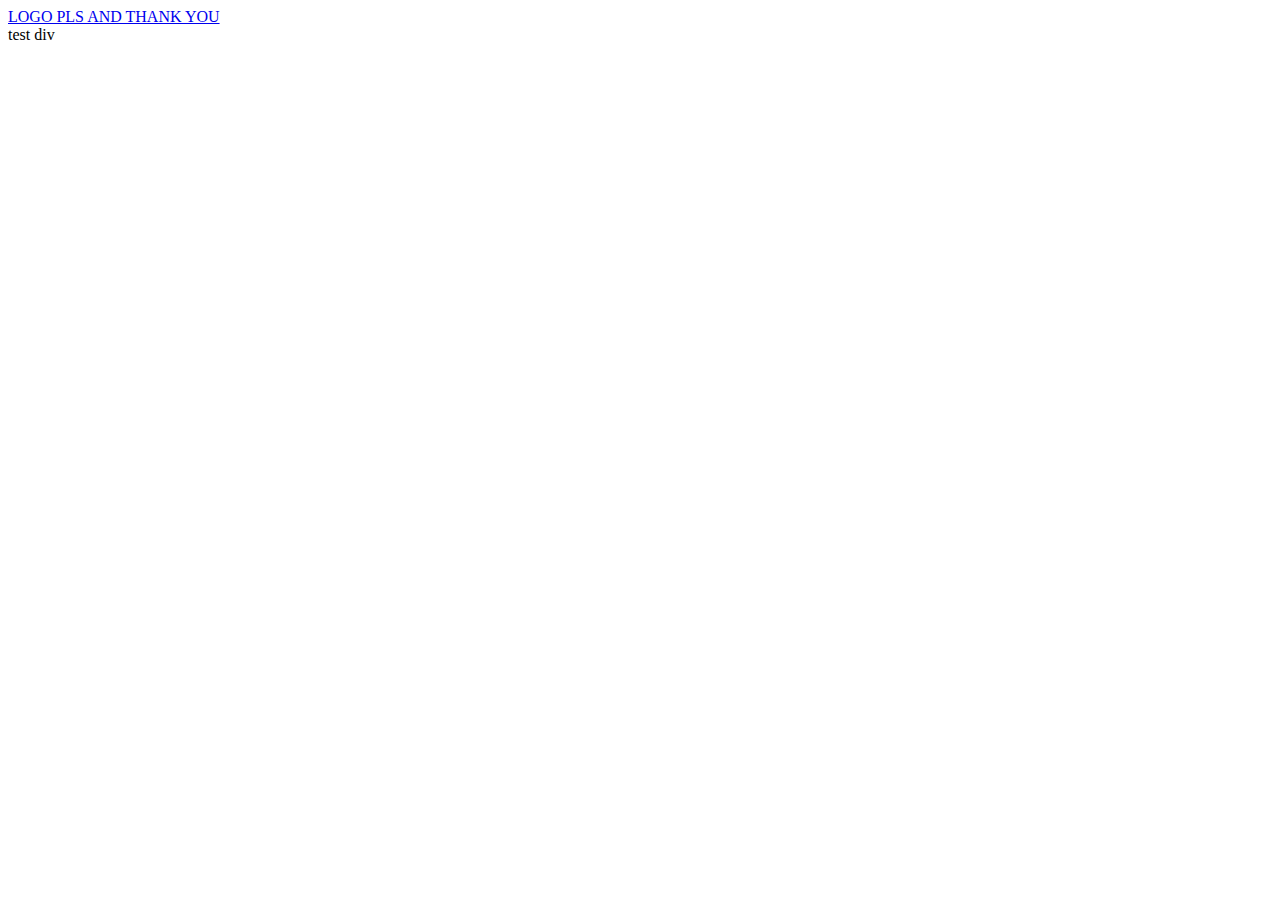
==== index.html @ 3acb9429 "Index and Starter Template" ====
<!DOCTYPE HTML>
<html lang="en">
    <head>
      <meta http-equiv="Content-Type" content="text/html; charset=UTF-8">
      <title>Bitcoin Exchange Index</title>

      <!--Import materialize.css-->
      <link href="css/materialize.min.css" type="text/css" rel="stylesheet"  media="screen,projection"/>
      <link href="css/style.css" type="text/css" rel="stylesheet" media="screen,projection">
      <!--Let browser know website is optimized for mobile-->
      <meta name="viewport" content="width=device-width, initial-scale=1.0, maximum-scale=1.0, user-scalable=no"/>
    </head>

    <body>
      <nav class="light-blue lighten-1" role="navigation">
        <div class="container">
          <div class="nav-wrapper"><a id="logo-container" href="#" class="brand-logo">LOGO PLS AND THANK YOU</a>
            <a href="#" data-activates="nav-mobile" class="button-collapse"><i class="mdi-navigation-menu"></i></a>
          </div>
        </div>
      </nav> <!-- End Nav Bar -->

      <div class="section no-pad-bot" id="index-banner">test div</div>


      <!--Import jQuery before materialize.js-->
      <script type="text/javascript" src="https://code.jquery.com/jquery-2.1.1.min.js"></script>
      <script type="text/javascript" src="js/materialize.min.js"></script>
    </body>
</html>
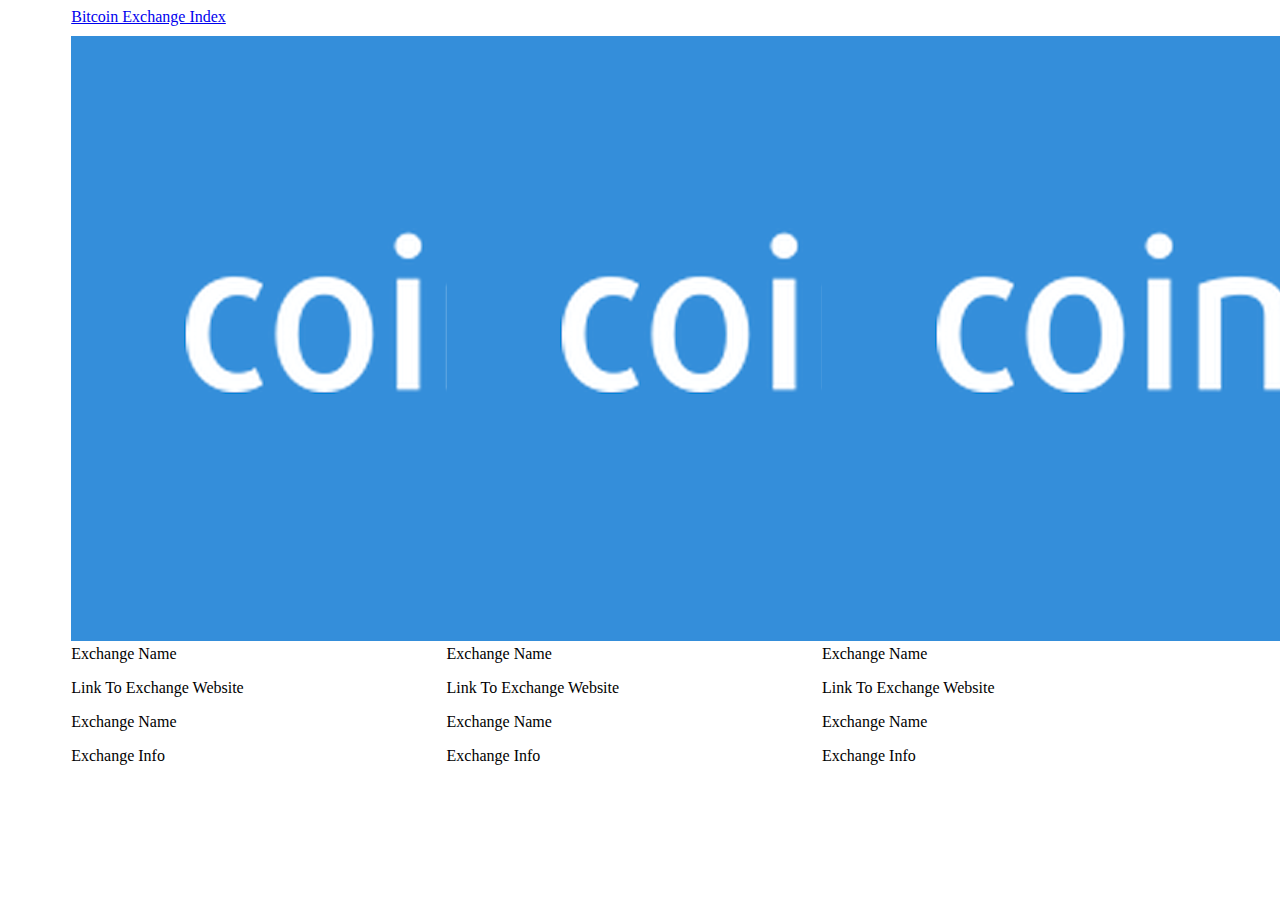
==== commit 6e5dc03b: "First Row" ====
--- a/index.html
+++ b/index.html
@@ -7,21 +7,95 @@
       <!--Import materialize.css-->
       <link href="css/materialize.min.css" type="text/css" rel="stylesheet"  media="screen,projection"/>
       <link href="css/style.css" type="text/css" rel="stylesheet" media="screen,projection">
+      <link href="css/custom.css" type="text/css" rel="stylesheet" media="screen,projection">
       <!--Let browser know website is optimized for mobile-->
       <meta name="viewport" content="width=device-width, initial-scale=1.0, maximum-scale=1.0, user-scalable=no"/>
     </head>
 
     <body>
       <nav class="light-blue lighten-1" role="navigation">
-        <div class="container">
-          <div class="nav-wrapper"><a id="logo-container" href="#" class="brand-logo">LOGO PLS AND THANK YOU</a>
+        <div class="row-container">
+          <div class="nav-wrapper brand-logo"><a id="logo-container" href="#">Bitcoin Exchange Index</a>
             <a href="#" data-activates="nav-mobile" class="button-collapse"><i class="mdi-navigation-menu"></i></a>
           </div>
         </div>
       </nav> <!-- End Nav Bar -->
 
-      <div class="section no-pad-bot" id="index-banner">test div</div>
+      <!-- Cards -->
+      <div> <!-- entire body page div -->
 
+        <div class="row-container"> <!-- ROW 01-->
+            <div class="card card-division"> <!-- CARD -->
+
+              <div class="card-image waves-effect waves-block waves-light">
+                <img class="activator responsive-img" src="images/ex01.jpg">
+              </div>
+
+              <div class="card-content">
+                <span class="card-title activator grey-text text-darken-4">
+                  Exchange Name <i class="mdi-navigation-more-vert right"></i>
+                </span>
+                <p>Link To Exchange Website</p>
+              </div>
+
+              <div class="card-reveal">
+                <span class="card-title grey-text text-darken-4">
+                  Exchange Name <i class="mdi-navigation-close right"></i>
+                </span>
+                <p> Exchange Info</p>
+              </div>
+
+            </div> <!-- Card End -->
+
+            <div class="card card-division"> <!-- CARD -->
+
+              <div class="card-image waves-effect waves-block waves-light">
+                <img class="activator responsive-img" src="images/ex01.jpg">
+              </div>
+
+              <div class="card-content">
+                <span class="card-title activator grey-text text-darken-4">
+                  Exchange Name <i class="mdi-navigation-more-vert right"></i>
+                </span>
+                <p>Link To Exchange Website</p>
+              </div>
+
+              <div class="card-reveal">
+                <span class="card-title grey-text text-darken-4">
+                  Exchange Name <i class="mdi-navigation-close right"></i>
+                </span>
+                <p> Exchange Info</p>
+              </div>
+
+            </div> <!-- Card End -->
+
+            <div class="card card-division"> <!-- CARD -->
+
+              <div class="card-image waves-effect waves-block waves-light">
+                <img class="activator responsive-img" src="images/ex01.jpg">
+              </div>
+
+              <div class="card-content">
+                <span class="card-title activator grey-text text-darken-4">
+                  Exchange Name <i class="mdi-navigation-more-vert right"></i>
+                </span>
+                <p>Link To Exchange Website</p>
+              </div>
+
+              <div class="card-reveal">
+                <span class="card-title grey-text text-darken-4">
+                  Exchange Name <i class="mdi-navigation-close right"></i>
+                </span>
+                <p> Exchange Info</p>
+              </div>
+
+            </div> <!-- Card End -->
+
+
+        </div> <!-- END ROW 01 -->
+
+        <div class="left-container"></div>
+      </div>
 
       <!--Import jQuery before materialize.js-->
       <script type="text/javascript" src="https://code.jquery.com/jquery-2.1.1.min.js"></script>
--- a/css/custom.css
+++ b/css/custom.css
@@ -0,0 +1,13 @@
+.card-division{
+float:left;
+padding-top:10px;
+margin-right: 3%;
+width:  30%;
+height: 30%;
+}
+
+.row-container {
+  margin-left:auto;
+  margin-right:auto;
+  padding: 0 1.5rem;
+  width: 90%; }
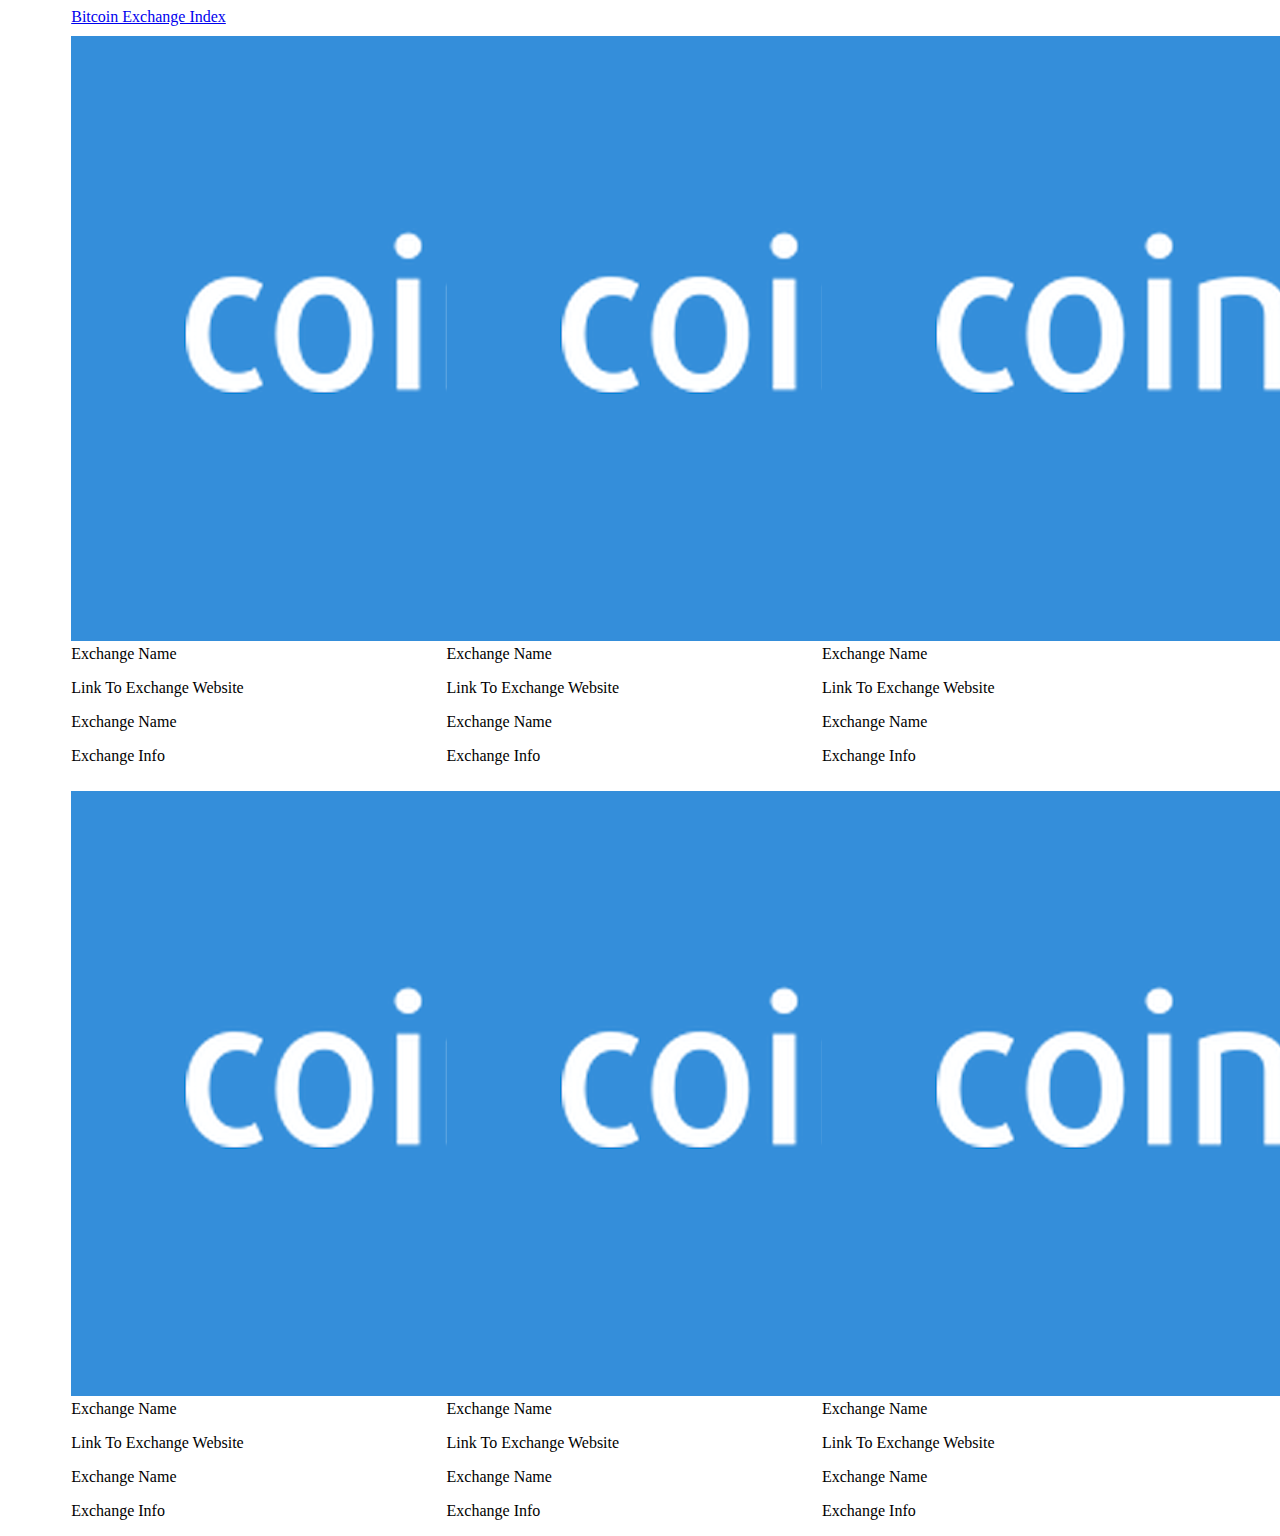
==== commit 6c6c4d26: "Added Exchanges.txt" ====
--- a/index.html
+++ b/index.html
@@ -93,9 +93,85 @@
 
 
         </div> <!-- END ROW 01 -->
+        <!--
+        ~~~~~~~~~~~~~~~~~~~~~~~~~~~~~~~~~~~~~~~~~~~~~
+        -->
 
-        <div class="left-container"></div>
-      </div>
+        <div class="row-container"> <!-- ROW 01-->
+            <div class="card card-division"> <!-- CARD -->
+
+              <div class="card-image waves-effect waves-block waves-light">
+                <img class="activator responsive-img" src="images/ex01.jpg">
+              </div>
+
+              <div class="card-content">
+                <span class="card-title activator grey-text text-darken-4">
+                  Exchange Name <i class="mdi-navigation-more-vert right"></i>
+                </span>
+                <p>Link To Exchange Website</p>
+              </div>
+
+              <div class="card-reveal">
+                <span class="card-title grey-text text-darken-4">
+                  Exchange Name <i class="mdi-navigation-close right"></i>
+                </span>
+                <p> Exchange Info</p>
+              </div>
+
+            </div> <!-- Card End -->
+
+            <div class="card card-division"> <!-- CARD -->
+
+              <div class="card-image waves-effect waves-block waves-light">
+                <img class="activator responsive-img" src="images/ex01.jpg">
+              </div>
+
+              <div class="card-content">
+                <span class="card-title activator grey-text text-darken-4">
+                  Exchange Name <i class="mdi-navigation-more-vert right"></i>
+                </span>
+                <p>Link To Exchange Website</p>
+              </div>
+
+              <div class="card-reveal">
+                <span class="card-title grey-text text-darken-4">
+                  Exchange Name <i class="mdi-navigation-close right"></i>
+                </span>
+                <p> Exchange Info</p>
+              </div>
+
+            </div> <!-- Card End -->
+
+            <div class="card card-division"> <!-- CARD -->
+
+              <div class="card-image waves-effect waves-block waves-light">
+                <img class="activator responsive-img" src="images/ex01.jpg">
+              </div>
+
+              <div class="card-content">
+                <span class="card-title activator grey-text text-darken-4">
+                  Exchange Name <i class="mdi-navigation-more-vert right"></i>
+                </span>
+                <p>Link To Exchange Website</p>
+              </div>
+
+              <div class="card-reveal">
+                <span class="card-title grey-text text-darken-4">
+                  Exchange Name <i class="mdi-navigation-close right"></i>
+                </span>
+                <p> Exchange Info</p>
+              </div>
+
+            </div> <!-- Card End -->
+
+
+        </div> <!-- END ROW 01 -->
+
+
+
+
+
+      </div> <!--end body div -->
 
       <!--Import jQuery before materialize.js-->
       <script type="text/javascript" src="https://code.jquery.com/jquery-2.1.1.min.js"></script>
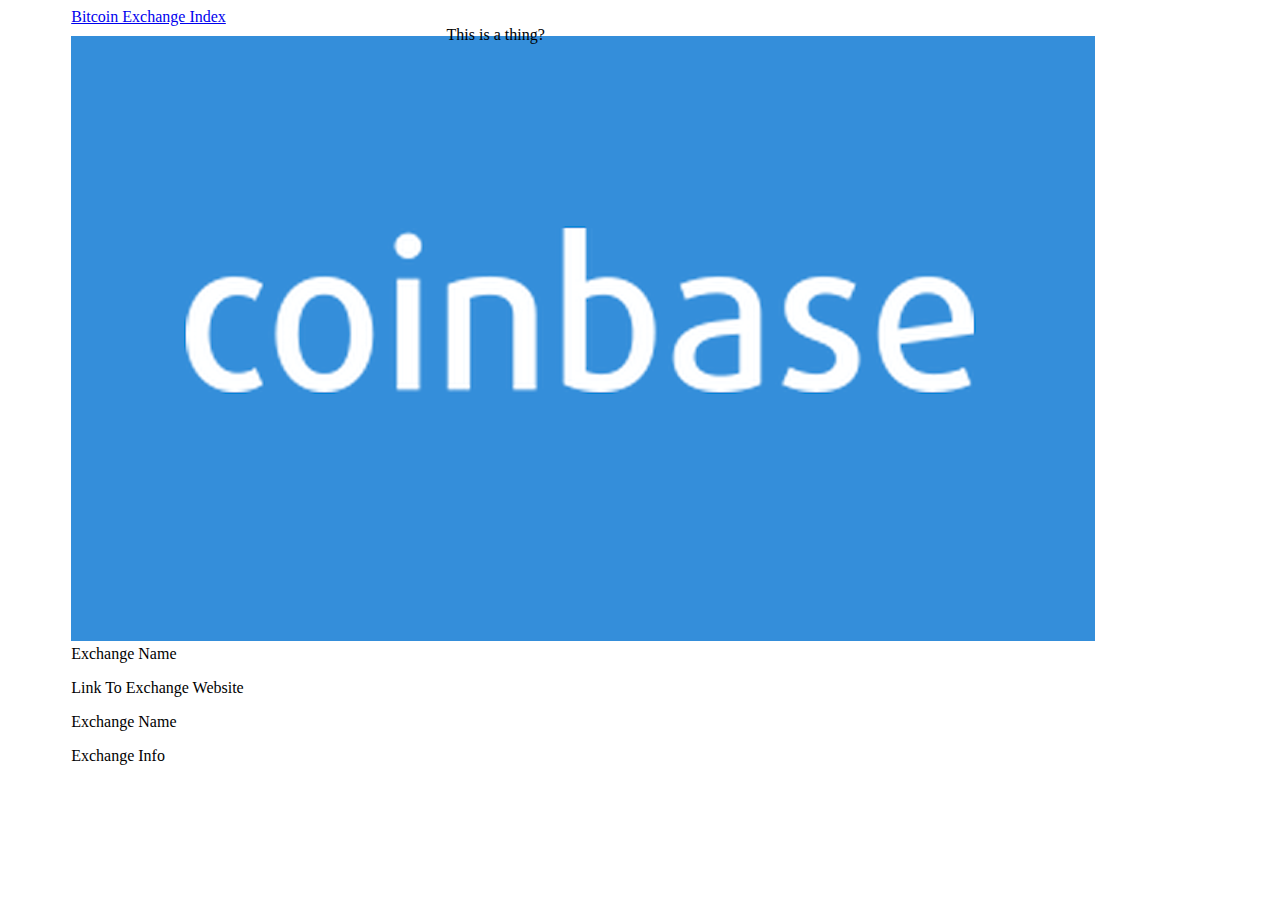
==== commit 87b7b98e: "Updated Parser.js" ====
--- a/index.html
+++ b/index.html
@@ -6,10 +6,15 @@
 
       <!--Import materialize.css-->
       <link href="css/materialize.min.css" type="text/css" rel="stylesheet"  media="screen,projection"/>
-      <link href="css/style.css" type="text/css" rel="stylesheet" media="screen,projection">
       <link href="css/custom.css" type="text/css" rel="stylesheet" media="screen,projection">
+
       <!--Let browser know website is optimized for mobile-->
       <meta name="viewport" content="width=device-width, initial-scale=1.0, maximum-scale=1.0, user-scalable=no"/>
+
+      <!--Import jQuery before materialize.js-->
+      <script type="text/javascript" src="https://code.jquery.com/jquery-2.1.1.min.js"></script>
+      <script type="text/javascript" src="js/materialize.min.js"></script>
+      <script type="text/javascript" src="js/exchangesParser.js"></script>
     </head>
 
     <body>
@@ -22,159 +27,62 @@
       </nav> <!-- End Nav Bar -->
 
       <!-- Cards -->
-      <div> <!-- entire body page div -->
+      <div class="row-container"> <!-- entire body page div -->
+        <div class="card card-division"> <!-- CARD -->
 
-        <div class="row-container"> <!-- ROW 01-->
-            <div class="card card-division"> <!-- CARD -->
+          <div class="card-image waves-effect waves-block waves-light">
+            <img class="activator responsive-img" src="images/coinbase.jpg">
+          </div>
 
-              <div class="card-image waves-effect waves-block waves-light">
-                <img class="activator responsive-img" src="images/ex01.jpg">
-              </div>
+          <div class="card-content">
+            <span class="card-title activator grey-text text-darken-4">
+              Exchange Name <i class="mdi-navigation-more-vert right"></i>
+            </span>
+            <p>Link To Exchange Website</p>
+          </div>
 
-              <div class="card-content">
-                <span class="card-title activator grey-text text-darken-4">
-                  Exchange Name <i class="mdi-navigation-more-vert right"></i>
-                </span>
-                <p>Link To Exchange Website</p>
-              </div>
+          <div class="card-reveal">
+            <span class="card-title grey-text text-darken-4">
+              Exchange Name <i class="mdi-navigation-close right"></i>
+            </span>
+            <p> Exchange Info</p>
+          </div>
+        </div> <!-- Card End -->
 
-              <div class="card-reveal">
-                <span class="card-title grey-text text-darken-4">
-                  Exchange Name <i class="mdi-navigation-close right"></i>
-                </span>
-                <p> Exchange Info</p>
-              </div>
-
-            </div> <!-- Card End -->
-
-            <div class="card card-division"> <!-- CARD -->
-
-              <div class="card-image waves-effect waves-block waves-light">
-                <img class="activator responsive-img" src="images/ex01.jpg">
-              </div>
-
-              <div class="card-content">
-                <span class="card-title activator grey-text text-darken-4">
-                  Exchange Name <i class="mdi-navigation-more-vert right"></i>
-                </span>
-                <p>Link To Exchange Website</p>
-              </div>
-
-              <div class="card-reveal">
-                <span class="card-title grey-text text-darken-4">
-                  Exchange Name <i class="mdi-navigation-close right"></i>
-                </span>
-                <p> Exchange Info</p>
-              </div>
-
-            </div> <!-- Card End -->
-
-            <div class="card card-division"> <!-- CARD -->
-
-              <div class="card-image waves-effect waves-block waves-light">
-                <img class="activator responsive-img" src="images/ex01.jpg">
-              </div>
-
-              <div class="card-content">
-                <span class="card-title activator grey-text text-darken-4">
-                  Exchange Name <i class="mdi-navigation-more-vert right"></i>
-                </span>
-                <p>Link To Exchange Website</p>
-              </div>
-
-              <div class="card-reveal">
-                <span class="card-title grey-text text-darken-4">
-                  Exchange Name <i class="mdi-navigation-close right"></i>
-                </span>
-                <p> Exchange Info</p>
-              </div>
-
-            </div> <!-- Card End -->
-
-
-        </div> <!-- END ROW 01 -->
-        <!--
-        ~~~~~~~~~~~~~~~~~~~~~~~~~~~~~~~~~~~~~~~~~~~~~
-        -->
-
-        <div class="row-container"> <!-- ROW 01-->
-            <div class="card card-division"> <!-- CARD -->
-
-              <div class="card-image waves-effect waves-block waves-light">
-                <img class="activator responsive-img" src="images/ex01.jpg">
-              </div>
-
-              <div class="card-content">
-                <span class="card-title activator grey-text text-darken-4">
-                  Exchange Name <i class="mdi-navigation-more-vert right"></i>
-                </span>
-                <p>Link To Exchange Website</p>
-              </div>
-
-              <div class="card-reveal">
-                <span class="card-title grey-text text-darken-4">
-                  Exchange Name <i class="mdi-navigation-close right"></i>
-                </span>
-                <p> Exchange Info</p>
-              </div>
-
-            </div> <!-- Card End -->
-
-            <div class="card card-division"> <!-- CARD -->
-
-              <div class="card-image waves-effect waves-block waves-light">
-                <img class="activator responsive-img" src="images/ex01.jpg">
-              </div>
-
-              <div class="card-content">
-                <span class="card-title activator grey-text text-darken-4">
-                  Exchange Name <i class="mdi-navigation-more-vert right"></i>
-                </span>
-                <p>Link To Exchange Website</p>
-              </div>
-
-              <div class="card-reveal">
-                <span class="card-title grey-text text-darken-4">
-                  Exchange Name <i class="mdi-navigation-close right"></i>
-                </span>
-                <p> Exchange Info</p>
-              </div>
-
-            </div> <!-- Card End -->
-
-            <div class="card card-division"> <!-- CARD -->
-
-              <div class="card-image waves-effect waves-block waves-light">
-                <img class="activator responsive-img" src="images/ex01.jpg">
-              </div>
-
-              <div class="card-content">
-                <span class="card-title activator grey-text text-darken-4">
-                  Exchange Name <i class="mdi-navigation-more-vert right"></i>
-                </span>
-                <p>Link To Exchange Website</p>
-              </div>
-
-              <div class="card-reveal">
-                <span class="card-title grey-text text-darken-4">
-                  Exchange Name <i class="mdi-navigation-close right"></i>
-                </span>
-                <p> Exchange Info</p>
-              </div>
-
-            </div> <!-- Card End -->
-
-
-        </div> <!-- END ROW 01 -->
+        <div id="label">This is a thing?</div>
+      </div>
 
 
 
 
 
-      </div> <!--end body div -->
+      <!--
+      <footer class="page-footer">
+        <div class="container">
+          <div class="row">
+            <div class="col l6 s12">
+              <h5 class="white-text">Footer Content</h5>
+              <p class="grey-text text-lighten-4">You can use rows and columns here to organize your footer content.</p>
+            </div>
+            <div class="col l4 offset-l2 s12">
+              <h5 class="white-text">Links</h5>
+              <ul>
+                <li><a class="grey-text text-lighten-3" href="#!">Link 1</a></li>
+                <li><a class="grey-text text-lighten-3" href="#!">Link 2</a></li>
+                <li><a class="grey-text text-lighten-3" href="#!">Link 3</a></li>
+                <li><a class="grey-text text-lighten-3" href="#!">Link 4</a></li>
+              </ul>
+            </div>
+          </div>
+        </div>
+        <div class="footer-copyright">
+          <div class="container">
+          © 2014 Copyright Text
+          <a class="grey-text text-lighten-4 right" href="#!">More Links</a>
+          </div>
+        </div>
+      </footer>
+      -->
 
-      <!--Import jQuery before materialize.js-->
-      <script type="text/javascript" src="https://code.jquery.com/jquery-2.1.1.min.js"></script>
-      <script type="text/javascript" src="js/materialize.min.js"></script>
     </body>
 </html>
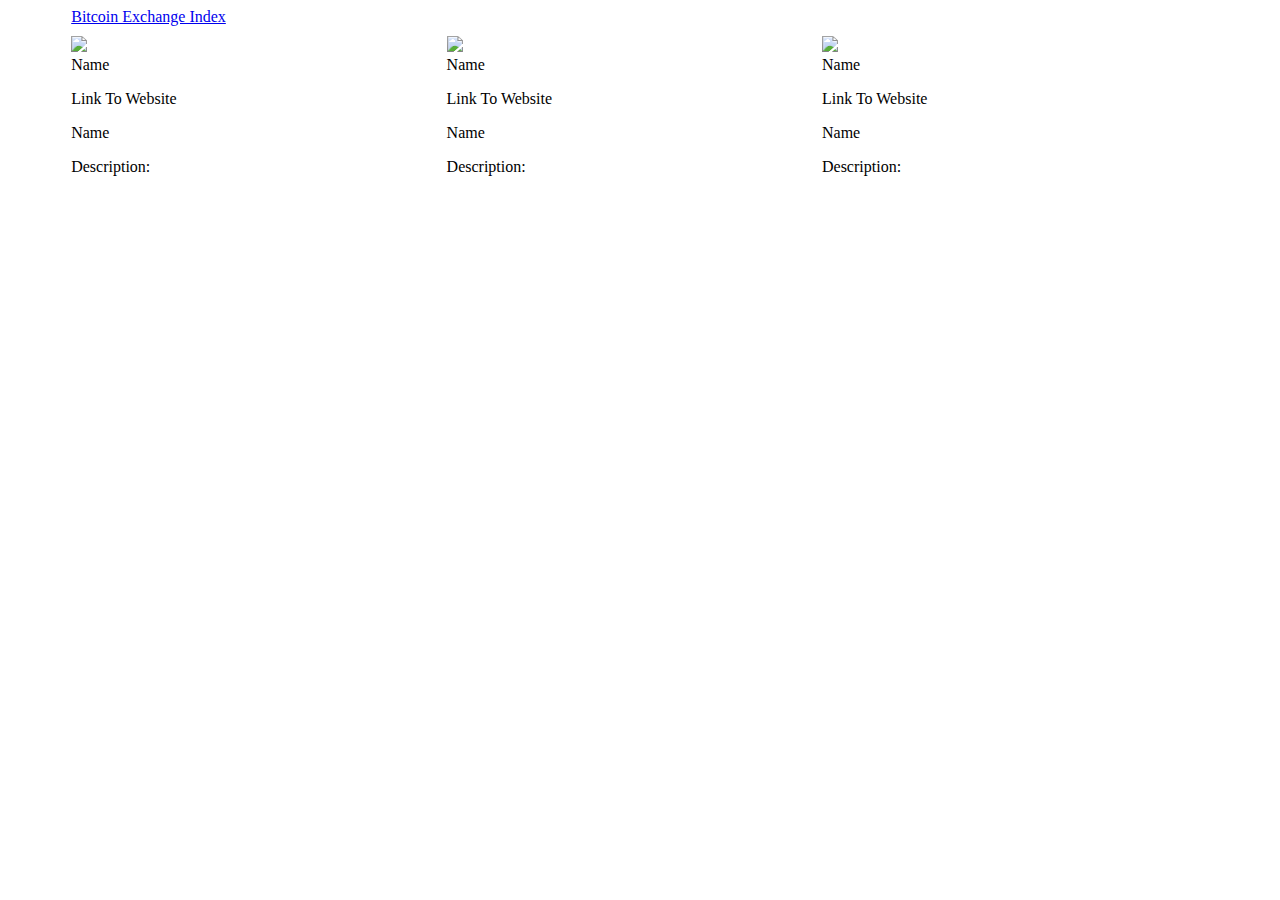
==== commit 797f6456: "Update before updating Materialize" ====
--- a/index.html
+++ b/index.html
@@ -13,8 +13,8 @@
 
       <!--Import jQuery before materialize.js-->
       <script type="text/javascript" src="https://code.jquery.com/jquery-2.1.1.min.js"></script>
+      <script type="text/javascript" src="js/parser.js"></script>
       <script type="text/javascript" src="js/materialize.min.js"></script>
-      <script type="text/javascript" src="js/exchangesParser.js"></script>
     </head>
 
     <body>
@@ -27,29 +27,30 @@
       </nav> <!-- End Nav Bar -->
 
       <!-- Cards -->
-      <div class="row-container"> <!-- entire body page div -->
+      <div class="row-container" id="cards"> <!-- entire body page div -->
+
         <div class="card card-division"> <!-- CARD -->
-
           <div class="card-image waves-effect waves-block waves-light">
-            <img class="activator responsive-img" src="images/coinbase.jpg">
+            <img class="activator responsive-img" src="images/default.jpg">
           </div>
-
           <div class="card-content">
             <span class="card-title activator grey-text text-darken-4">
               Exchange Name <i class="mdi-navigation-more-vert right"></i>
             </span>
             <p>Link To Exchange Website</p>
           </div>
-
           <div class="card-reveal">
             <span class="card-title grey-text text-darken-4">
               Exchange Name <i class="mdi-navigation-close right"></i>
             </span>
-            <p> Exchange Info</p>
+            <p>Location: </p>
+            <p>Type: </p>
+            <p>Crypto Currencies: </p>
+            <p>Fiat Currencies: </p>
+            <p>Description: </p>
           </div>
         </div> <!-- Card End -->
 
-        <div id="label">This is a thing?</div>
       </div>
 
 
